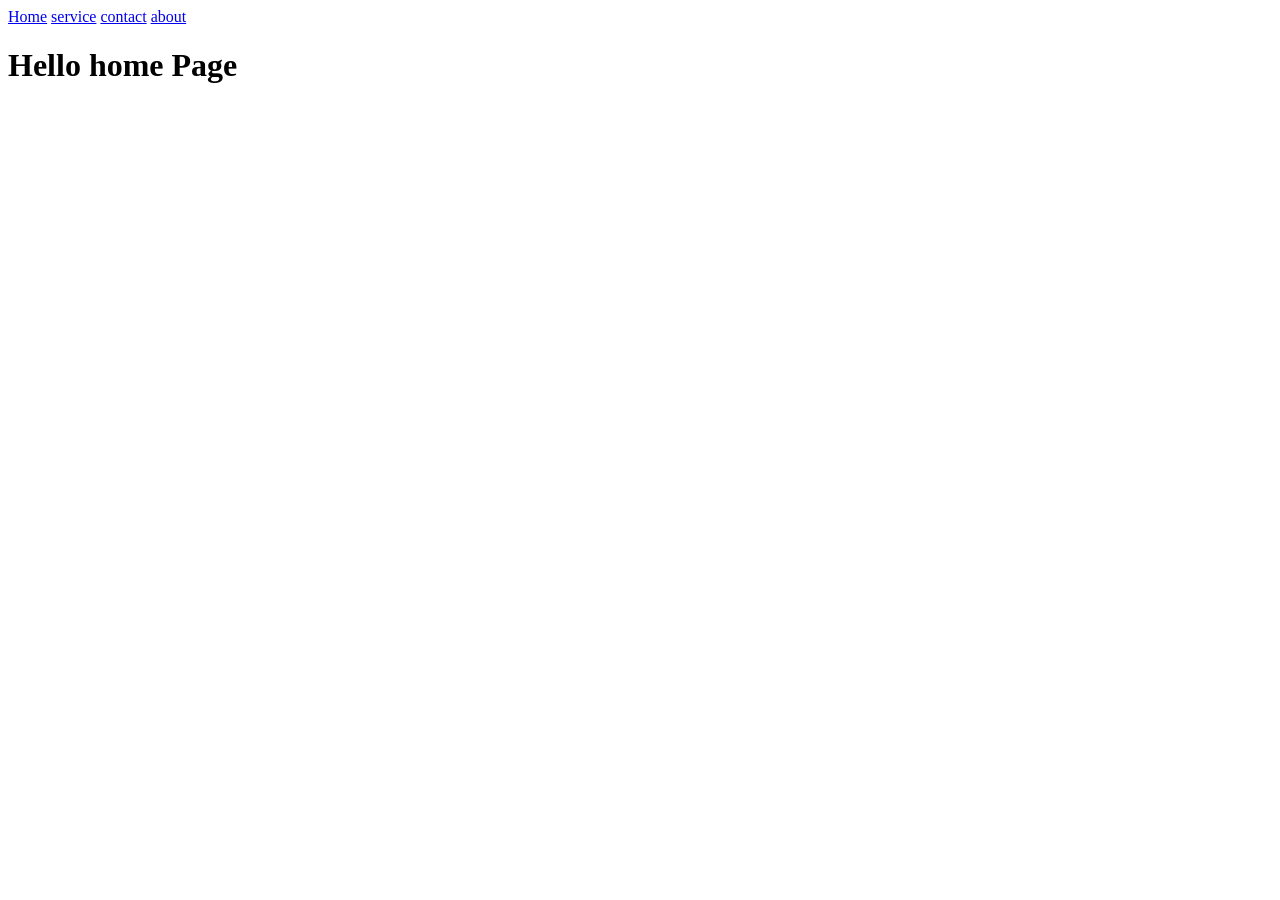
==== index.html @ 1c8b3767 "hello" ====
<!DOCTYPE html>
<html lang="en">
<head>
    <meta charset="UTF-8">
    <meta name="viewport" content="width=device-width, initial-scale=1.0">
    <title>Document</title>
</head>
<body>
    <a href="index.html"> Home</a>
    <a href="service.html"> service</a>
    <a href="contact.html"> contact</a>
    <a href="about.html"> about</a>
    <h1>Hello home Page</h1>
</body>
</html>
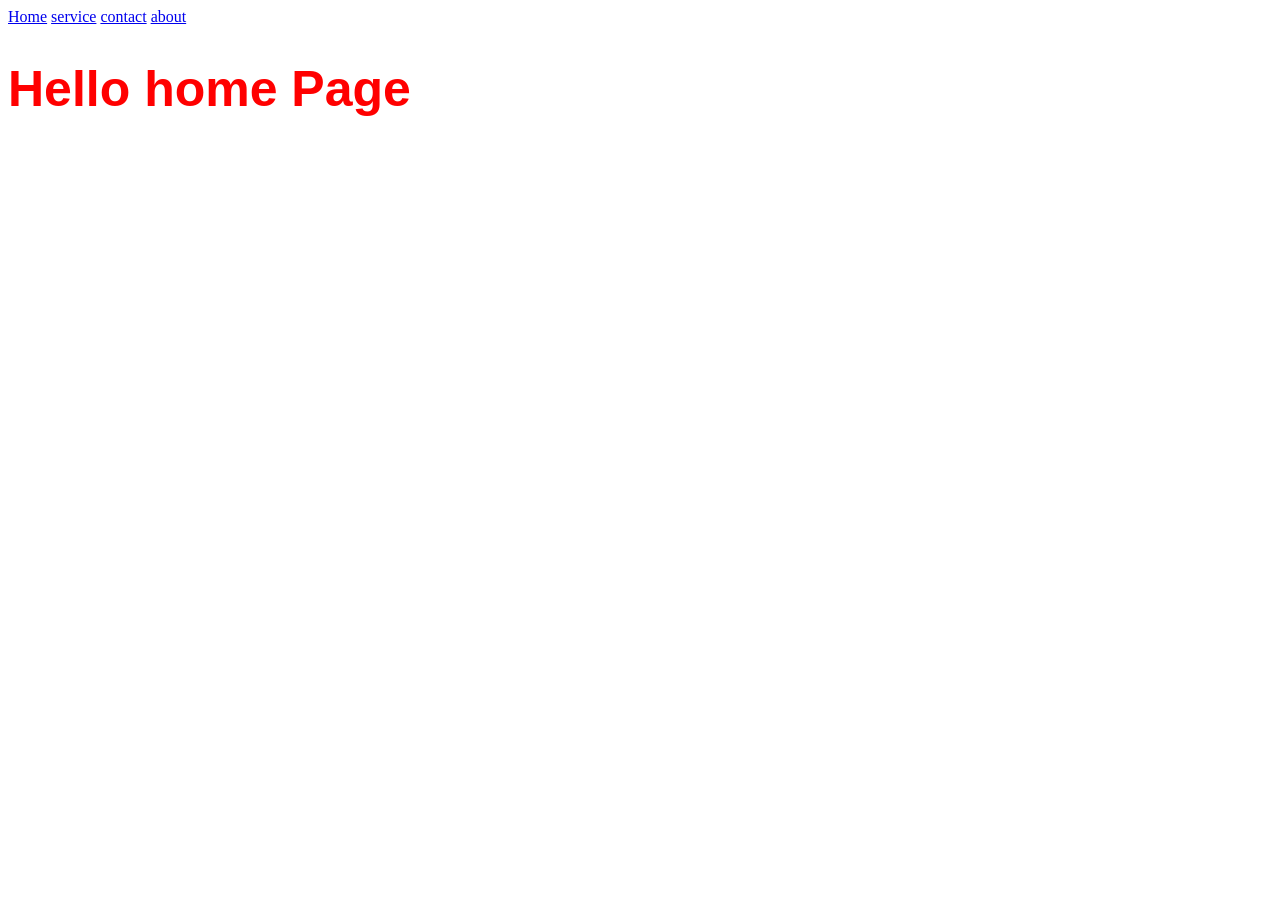
==== commit fc16e6d0: "hello" ====
--- a/index.html
+++ b/index.html
@@ -4,12 +4,13 @@
     <meta charset="UTF-8">
     <meta name="viewport" content="width=device-width, initial-scale=1.0">
     <title>Document</title>
+    <link rel="stylesheet" href="style.css">
 </head>
 <body>
     <a href="index.html"> Home</a>
     <a href="service.html"> service</a>
     <a href="contact.html"> contact</a>
     <a href="about.html"> about</a>
-    <h1>Hello home Page</h1>
+       <h1>Hello home Page</h1>
 </body>
 </html>
--- a/style.css
+++ b/style.css
@@ -0,0 +1,5 @@
+h1{
+    color:red;
+    font-size: 50px;
+    font-family: Arial, Helvetica, sans-serif;
+}
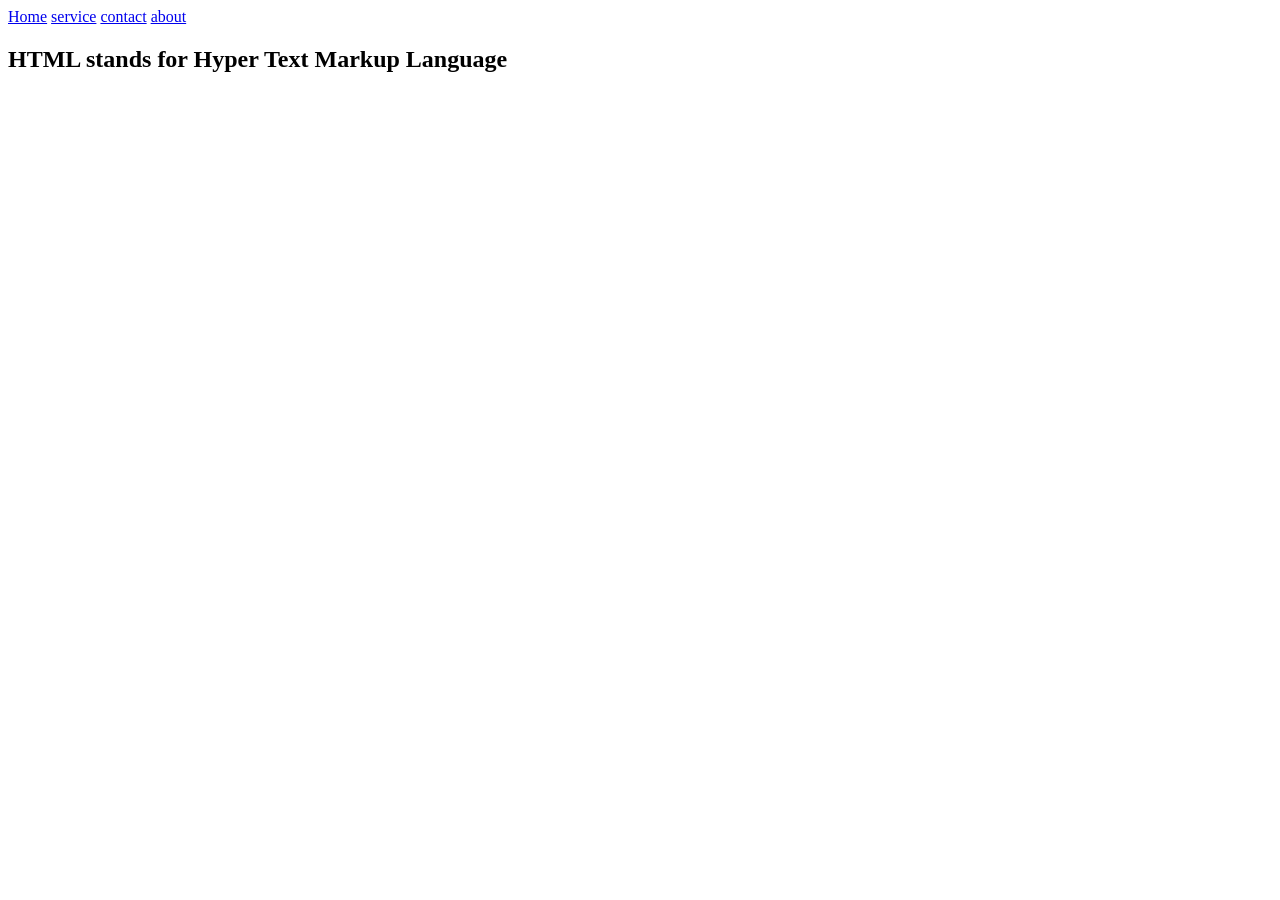
==== commit cc531be2: "hellloo" ====
--- a/index.html
+++ b/index.html
@@ -11,6 +11,6 @@
     <a href="service.html"> service</a>
     <a href="contact.html"> contact</a>
     <a href="about.html"> about</a>
-       <h1>Hello home Page</h1>
+       <h2>HTML stands for Hyper Text Markup Language</h2>
 </body>
 </html>
